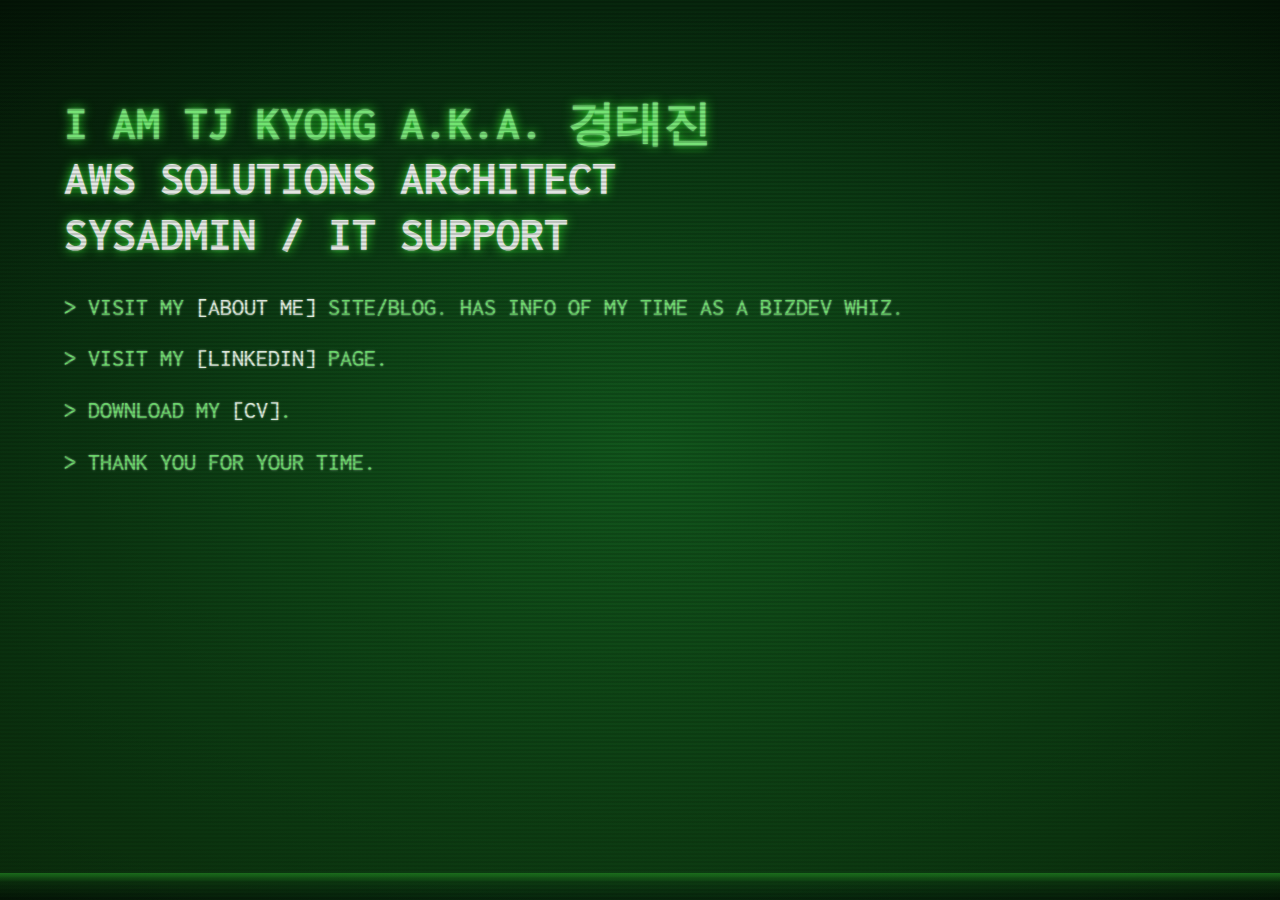
==== index.html @ c4887450 "Update index.html" ====
<!DOCTYPE html>
<html lang="en" >
<head>
  <meta charset="UTF-8">
  <title>TJ Kyong</title>
  <link rel="stylesheet" href="css/normalize.min.css">
<link rel="stylesheet" href="css/style.css">
<!-- Global site tag (gtag.js) - Google Analytics -->
<script async src="https://www.googletagmanager.com/gtag/js?id=G-DJRBCJN89K"></script>
<script>
  window.dataLayer = window.dataLayer || [];
  function gtag(){dataLayer.push(arguments);}
  gtag('js', new Date());

  gtag('config', 'G-DJRBCJN89K');
</script>
</head>
<body>
<!-- partial:index.partial.html -->
<div class="noise"></div>
<div class="overlay"></div>
<div class="terminal">
  <h1>i am tj kyong a.k.a. 경태진 <span class="errorcode"><BR>AWS Solutions Architect <br>
     SysAdmin / IT Support</span></h1>
  <p class="output">visit my <a href="https://tjkyong-main.netlify.app/" target="_blank">About Me</a> site/blog. Has info of my time as a BizDev whiz.</p>
  <p class="output">Visit my <a href="https://www.linkedin.com/in/tjkyong/" target="_blank">LinkedIn</a> page.</p>
  <p class="output">Download my <a href="tjkyong_resume_aws_081821.pdf" target="_blank">CV</a>.</p>
  <p class="output">Thank you for your time.</p>
</div>

</body>
</html>
---- css/style.css ----
@import 'https://fonts.googleapis.com/css?family=Inconsolata';
html {
  min-height: 100%;
}

body {
  box-sizing: border-box;
  height: 100%;
  background-color: #000000;
  background-image: radial-gradient(#11581E, #041607), url("static.gif");
  background-repeat: no-repeat;
  background-size: cover;
  font-family: "Inconsolata", Helvetica, sans-serif;
  font-size: 1.5rem;
  color: rgba(128, 255, 128, 0.8);
  text-shadow: 0 0 1ex #33ff33, 0 0 2px rgba(255, 255, 255, 0.8);
}

.noise {
  pointer-events: none;
  position: absolute;
  width: 100%;
  height: 100%;
  background-image: url("https://media.giphy.com/media/oEI9uBYSzLpBK/giphy.gif");
  background-repeat: no-repeat;
  background-size: cover;
  z-index: -1;
  opacity: 0.02;
}

.overlay {
  pointer-events: none;
  position: absolute;
  width: 100%;
  height: 100%;
  background: repeating-linear-gradient(180deg, rgba(0, 0, 0, 0) 0, rgba(0, 0, 0, 0.3) 50%, rgba(0, 0, 0, 0) 100%);
  background-size: auto 4px;
  z-index: 1;
}

.overlay::before {
  content: "";
  pointer-events: none;
  position: absolute;
  display: block;
  top: 0;
  left: 0;
  right: 0;
  bottom: 0;
  width: 100%;
  height: 100%;
  background-image: linear-gradient(0deg, transparent 0%, rgba(32, 128, 32, 0.2) 2%, rgba(32, 128, 32, 0.8) 3%, rgba(32, 128, 32, 0.2) 3%, transparent 100%);
  background-repeat: no-repeat;
  -webkit-animation: scan 7.5s linear 0s infinite;
          animation: scan 7.5s linear 0s infinite;
}

@-webkit-keyframes scan {
  0% {
    background-position: 0 -100vh;
  }
  35%, 100% {
    background-position: 0 100vh;
  }
}

@keyframes scan {
  0% {
    background-position: 0 -100vh;
  }
  35%, 100% {
    background-position: 0 100vh;
  }
}
.terminal {
  box-sizing: inherit;
  position: absolute;
  height: 100%;
  width: 1000px;
  max-width: 100%;
  padding: 4rem;
  text-transform: uppercase;
}

.output {
  color: rgba(128, 255, 128, 0.8);
  text-shadow: 0 0 1px rgba(51, 255, 51, 0.4), 0 0 2px rgba(255, 255, 255, 0.8);
}

.output::before {
  content: "> ";
}

/*
.input {
  color: rgba(192, 255, 192, 0.8);
  text-shadow:
      0 0 1px rgba(51, 255, 51, 0.4),
      0 0 2px rgba(255, 255, 255, 0.8);
}

.input::before {
  content: "$ ";
}
*/
a {
  color: #fff;
  text-decoration: none;
}

a::before {
  content: "[";
}

a::after {
  content: "]";
}

.errorcode {
  color: white;
}
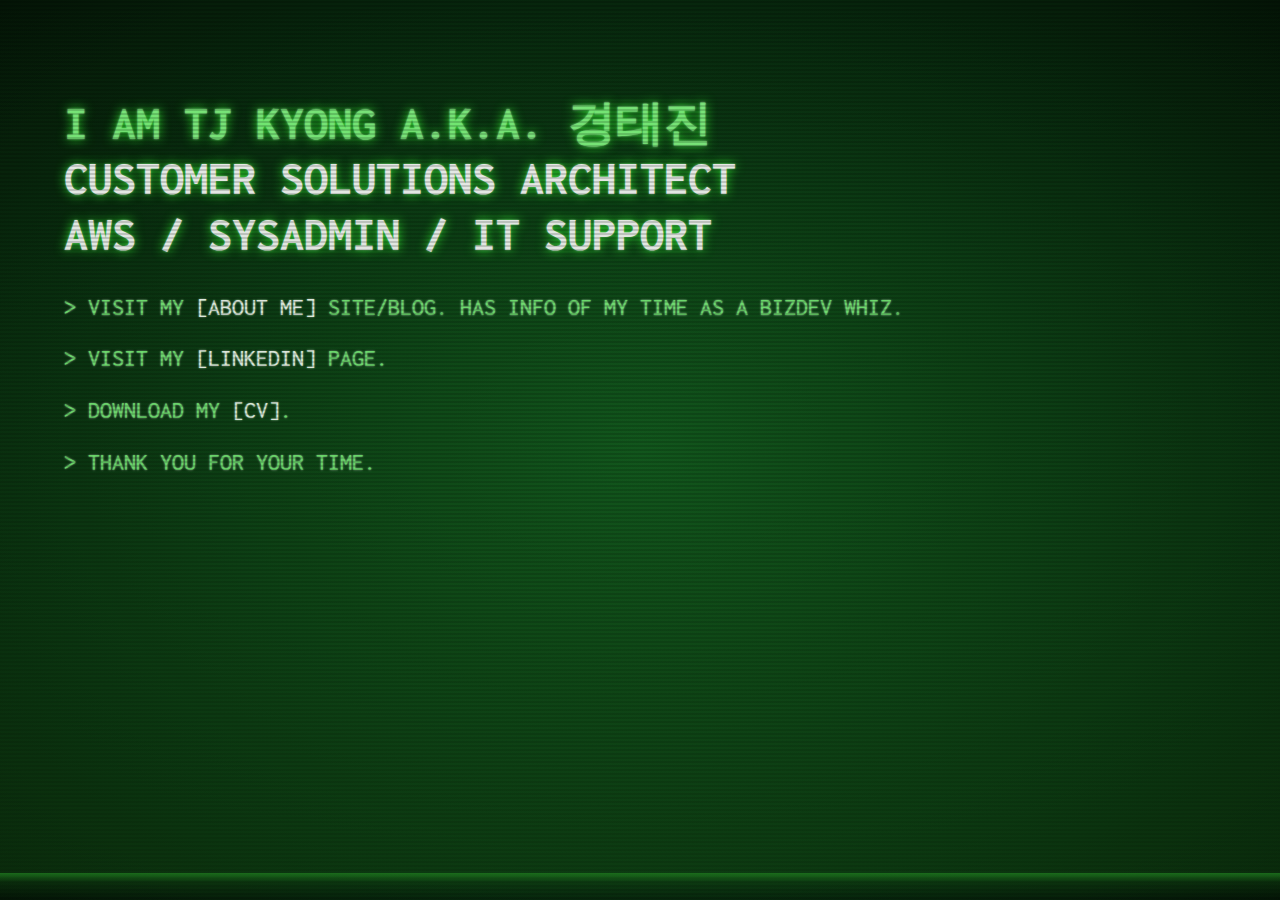
==== commit 027b87bc: "Update index.html" ====
--- a/index.html
+++ b/index.html
@@ -20,11 +20,12 @@
 <div class="noise"></div>
 <div class="overlay"></div>
 <div class="terminal">
-  <h1>i am tj kyong a.k.a. 경태진 <span class="errorcode"><BR>AWS Solutions Architect <br>
-     SysAdmin / IT Support</span></h1>
+  <h1>i am tj kyong a.k.a. 경태진 <span class="errorcode"><BR>Customer Solutions Architect <br>
+     AWS / SysAdmin / IT Support</span></h1>
   <p class="output">visit my <a href="https://tjkyong-main.netlify.app/" target="_blank">About Me</a> site/blog. Has info of my time as a BizDev whiz.</p>
   <p class="output">Visit my <a href="https://www.linkedin.com/in/tjkyong/" target="_blank">LinkedIn</a> page.</p>
-  <p class="output">Download my <a href="tjkyong_resume_aws_081821.pdf" target="_blank">CV</a>.</p>
+  <p class="output">Download my <a href="tjkyong_cv_google_082521.pdf" target="_blank">CV</a>.</p>
+<!--  <p class="output">Download my <a href="tjkyong_resume_aws_081821.pdf" target="_blank">CV</a>.</p> -->
   <p class="output">Thank you for your time.</p>
 </div>
 
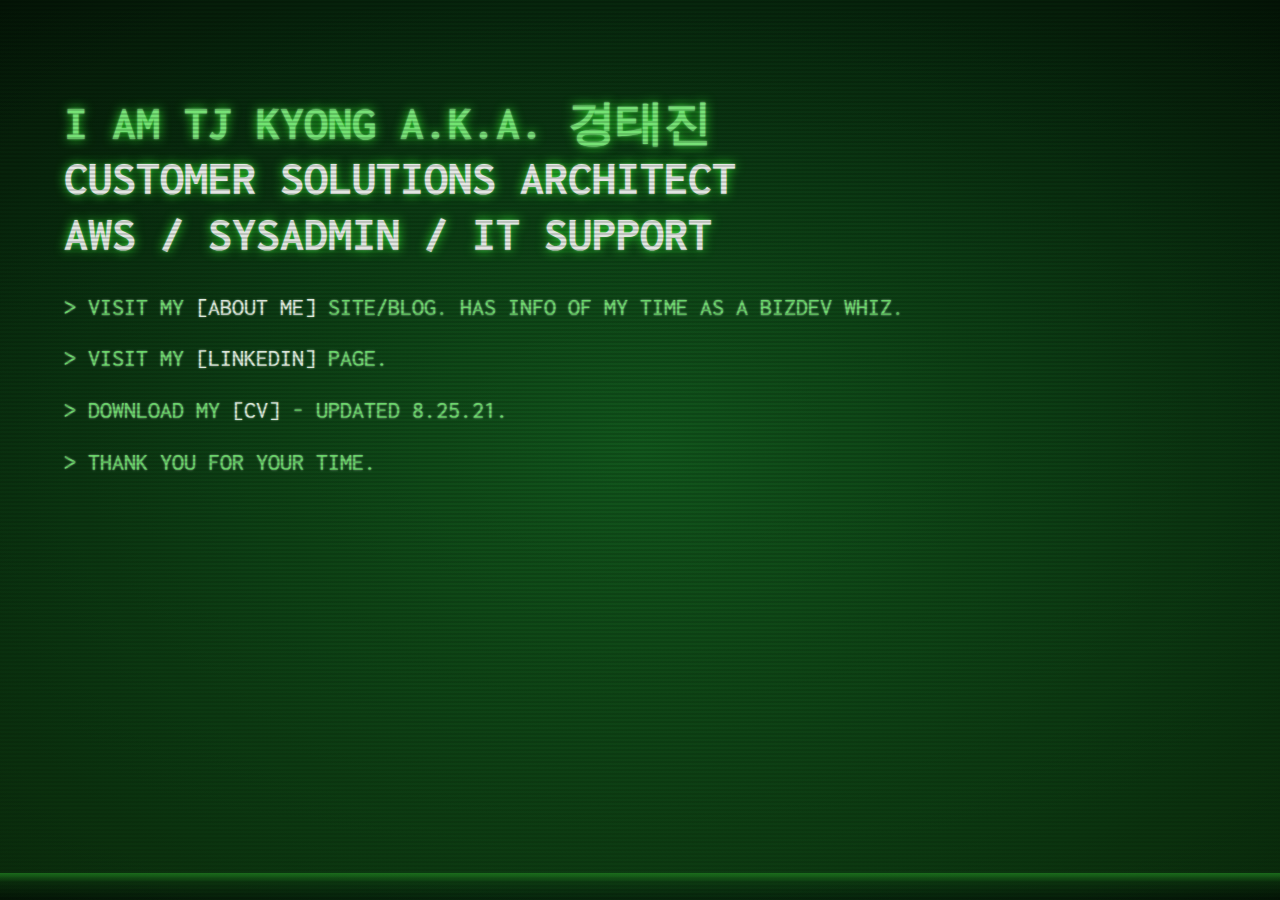
==== commit 2faa652f: "Update index.html" ====
--- a/index.html
+++ b/index.html
@@ -24,7 +24,7 @@
      AWS / SysAdmin / IT Support</span></h1>
   <p class="output">visit my <a href="https://tjkyong-main.netlify.app/" target="_blank">About Me</a> site/blog. Has info of my time as a BizDev whiz.</p>
   <p class="output">Visit my <a href="https://www.linkedin.com/in/tjkyong/" target="_blank">LinkedIn</a> page.</p>
-  <p class="output">Download my <a href="tjkyong_cv_google_082521.pdf" target="_blank">CV</a>.</p>
+  <p class="output">Download my <a href="tjkyong_cv_google_082521.pdf" target="_blank">CV</a> - updated 8.25.21.</p>
 <!--  <p class="output">Download my <a href="tjkyong_resume_aws_081821.pdf" target="_blank">CV</a>.</p> -->
   <p class="output">Thank you for your time.</p>
 </div>
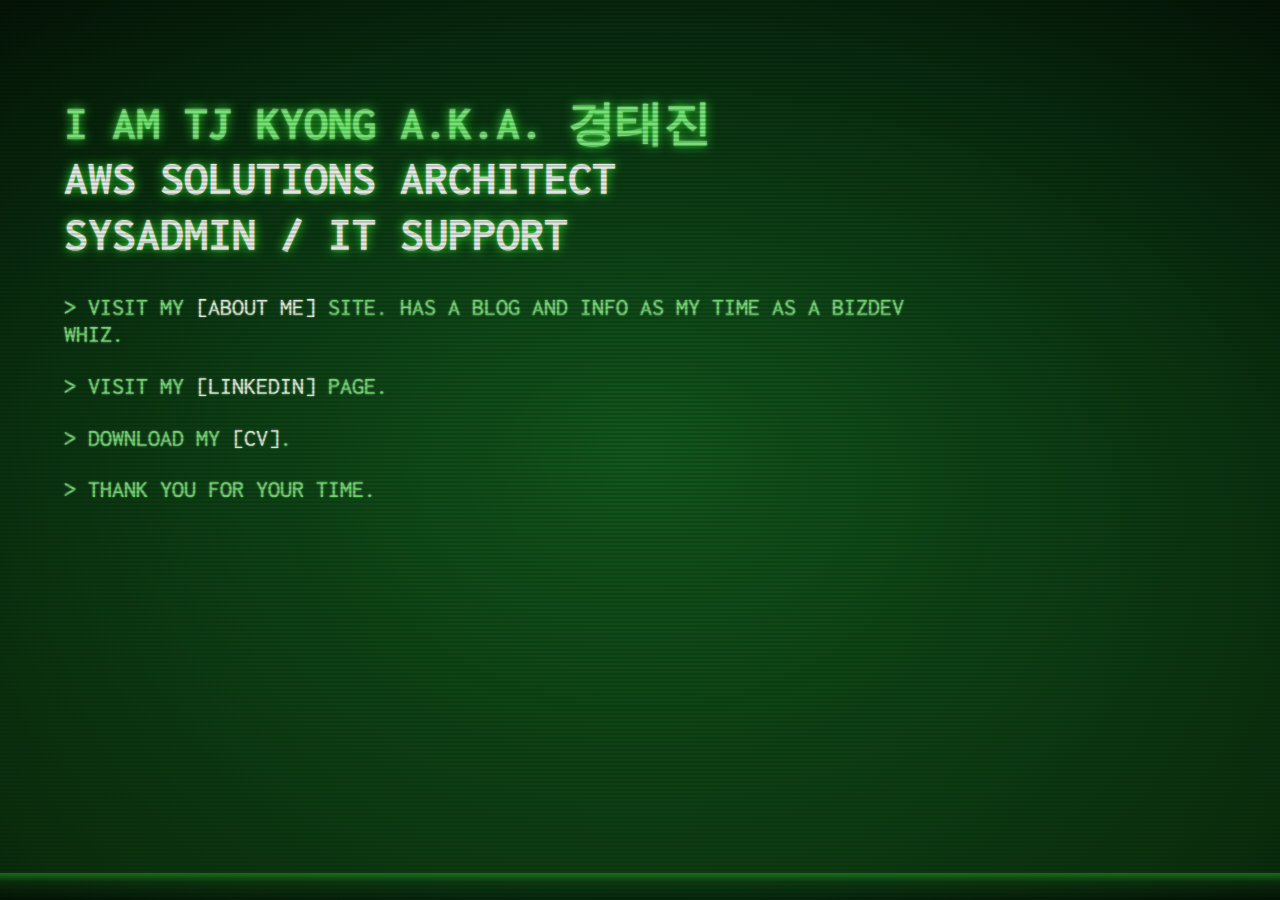
==== commit 54bd13ce: "Add files via upload" ====
--- a/index.html
+++ b/index.html
@@ -20,12 +20,11 @@
 <div class="noise"></div>
 <div class="overlay"></div>
 <div class="terminal">
-  <h1>i am tj kyong a.k.a. 경태진 <span class="errorcode"><BR>Customer Solutions Architect <br>
-     AWS / SysAdmin / IT Support</span></h1>
-  <p class="output">visit my <a href="https://tjkyong-main.netlify.app/" target="_blank">About Me</a> site/blog. Has info of my time as a BizDev whiz.</p>
+  <h1>i am tj kyong a.k.a. 경태진 <span class="errorcode"><BR>AWS Solutions Architect <br>
+     SysAdmin / IT Support</span></h1>
+  <p class="output">visit my <a href="https://tjkyong-main.netlify.app/" target="_blank">About Me</a> site. Has a blog and info as my time as a BizDev whiz.</p>
   <p class="output">Visit my <a href="https://www.linkedin.com/in/tjkyong/" target="_blank">LinkedIn</a> page.</p>
-  <p class="output">Download my <a href="tjkyong_cv_google_082521.pdf" target="_blank">CV</a> - updated 8.25.21.</p>
-<!--  <p class="output">Download my <a href="tjkyong_resume_aws_081821.pdf" target="_blank">CV</a>.</p> -->
+  <p class="output">Download my <a href="tjkyong_resume_aws_090121.pdf" target="_blank">CV</a>.</p>
   <p class="output">Thank you for your time.</p>
 </div>
 
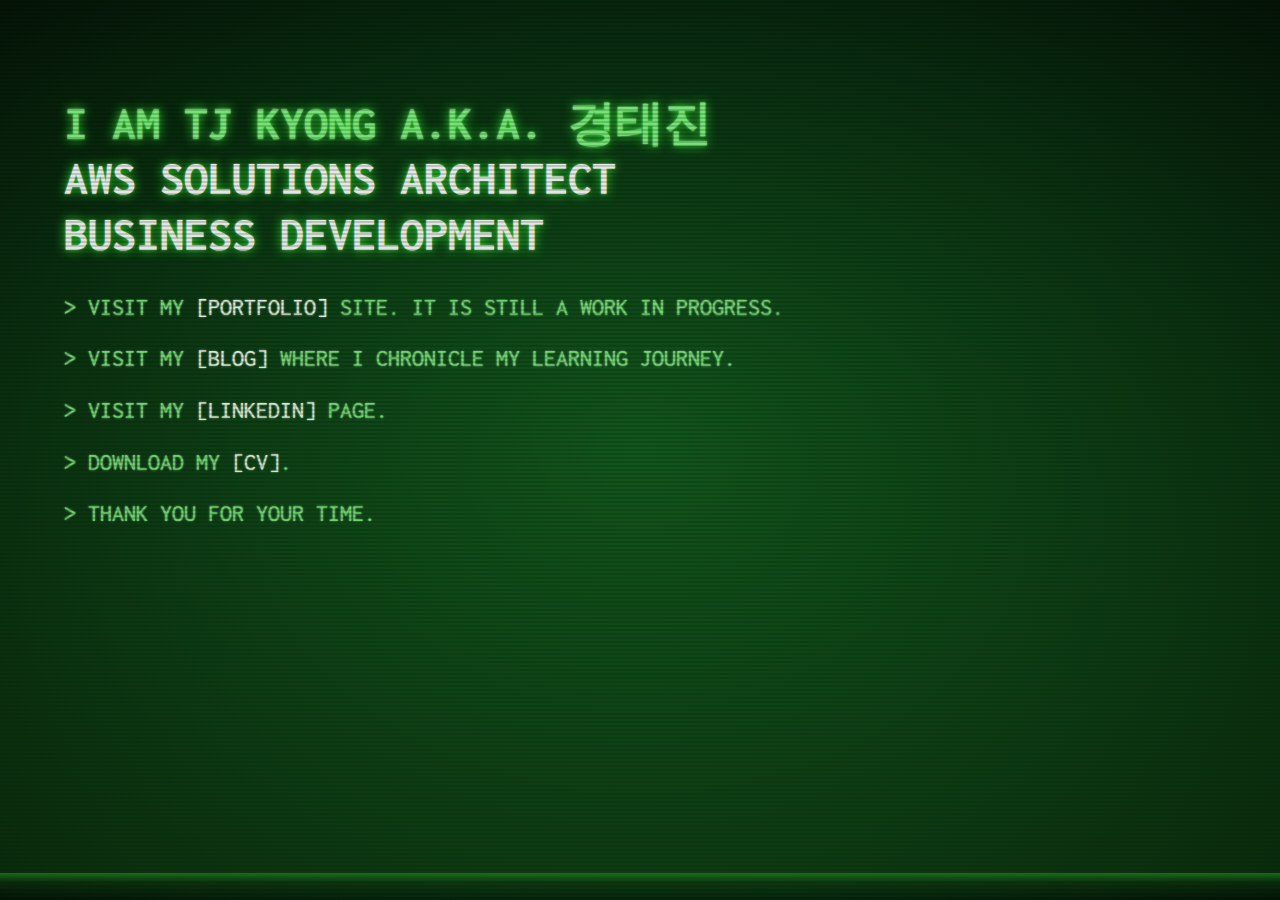
==== commit 451a04d9: "Add files via upload" ====
--- a/index.html
+++ b/index.html
@@ -21,10 +21,11 @@
 <div class="overlay"></div>
 <div class="terminal">
   <h1>i am tj kyong a.k.a. 경태진 <span class="errorcode"><BR>AWS Solutions Architect <br>
-     SysAdmin / IT Support</span></h1>
-  <p class="output">visit my <a href="https://tjkyong-main.netlify.app/" target="_blank">About Me</a> site. Has a blog and info as my time as a BizDev whiz.</p>
+     Business Development</span></h1>
+  <p class="output">Visit my <a href="https://tjkyong.com" target="_blank">Portfolio</a> site. It is still a work in progress.</p>
+  <p class="output">Visit my <a href="https://blog.tjkyong.com" target="_blank">Blog</a> where I chronicle my learning journey.</p>
   <p class="output">Visit my <a href="https://www.linkedin.com/in/tjkyong/" target="_blank">LinkedIn</a> page.</p>
-  <p class="output">Download my <a href="tjkyong_resume_aws_090121.pdf" target="_blank">CV</a>.</p>
+  <p class="output">Download my <a href="tjkyong_resume_aws_81422.pdf" target="_blank">CV</a>.</p>
   <p class="output">Thank you for your time.</p>
 </div>
 
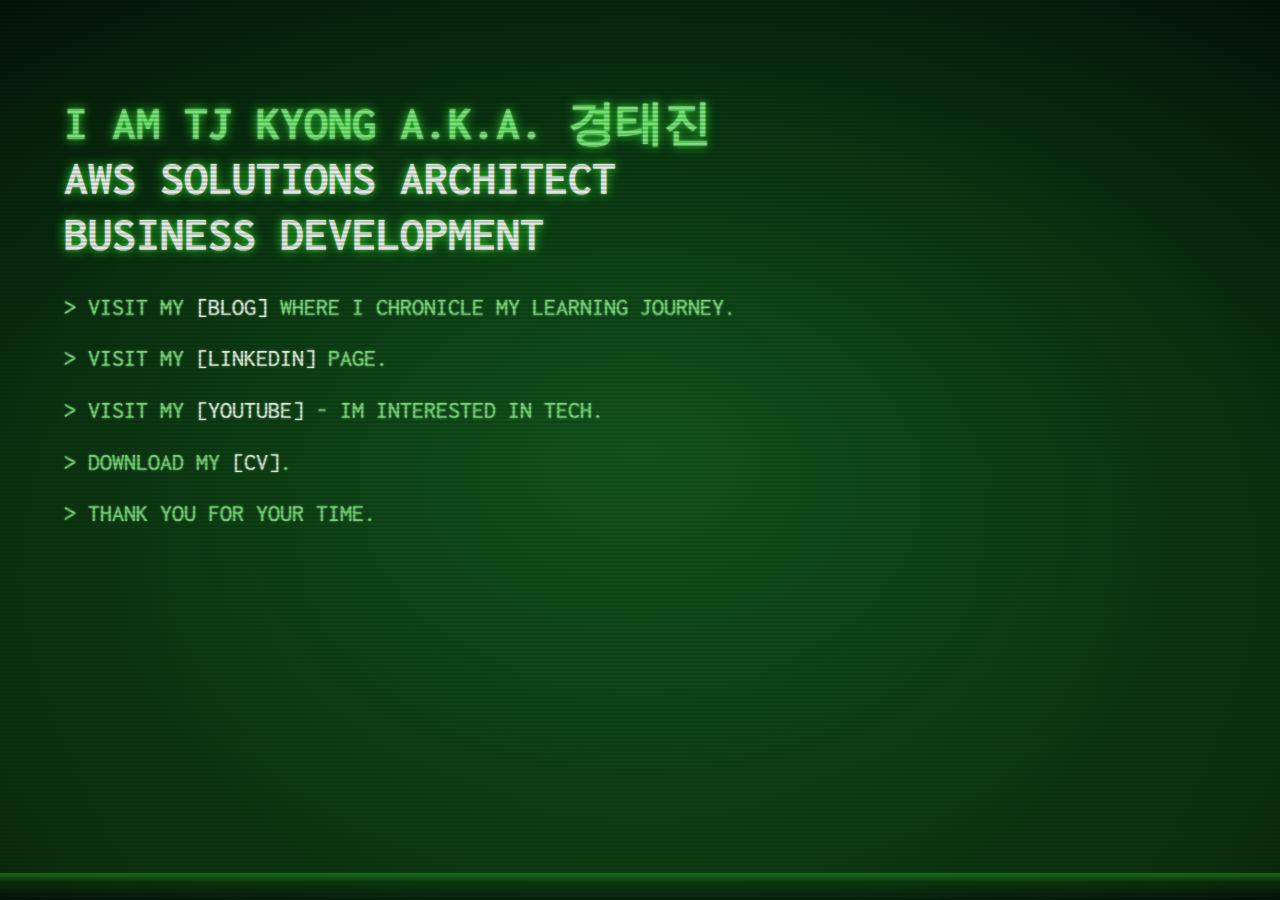
==== commit df3c1eba: "Update index.html" ====
--- a/index.html
+++ b/index.html
@@ -22,9 +22,10 @@
 <div class="terminal">
   <h1>i am tj kyong a.k.a. 경태진 <span class="errorcode"><BR>AWS Solutions Architect <br>
      Business Development</span></h1>
-  <p class="output">Visit my <a href="https://tjkyong.com" target="_blank">Portfolio</a> site. It is still a work in progress.</p>
+  <!-- <p class="output">Visit my <a href="https://tjkyong.com" target="_blank">Portfolio</a> site. It is still a work in progress.</p> !-->
   <p class="output">Visit my <a href="https://blog.tjkyong.com" target="_blank">Blog</a> where I chronicle my learning journey.</p>
   <p class="output">Visit my <a href="https://www.linkedin.com/in/tjkyong/" target="_blank">LinkedIn</a> page.</p>
+  <p class="output">Visit my <a href="https://www.youtube.com/channel/UC7D5vjGUqh7htitpilD35Iw" target="_blank">Youtube</a> - im interested in tech.</p>
   <p class="output">Download my <a href="tjkyong_resume_aws_81422.pdf" target="_blank">CV</a>.</p>
   <p class="output">Thank you for your time.</p>
 </div>
